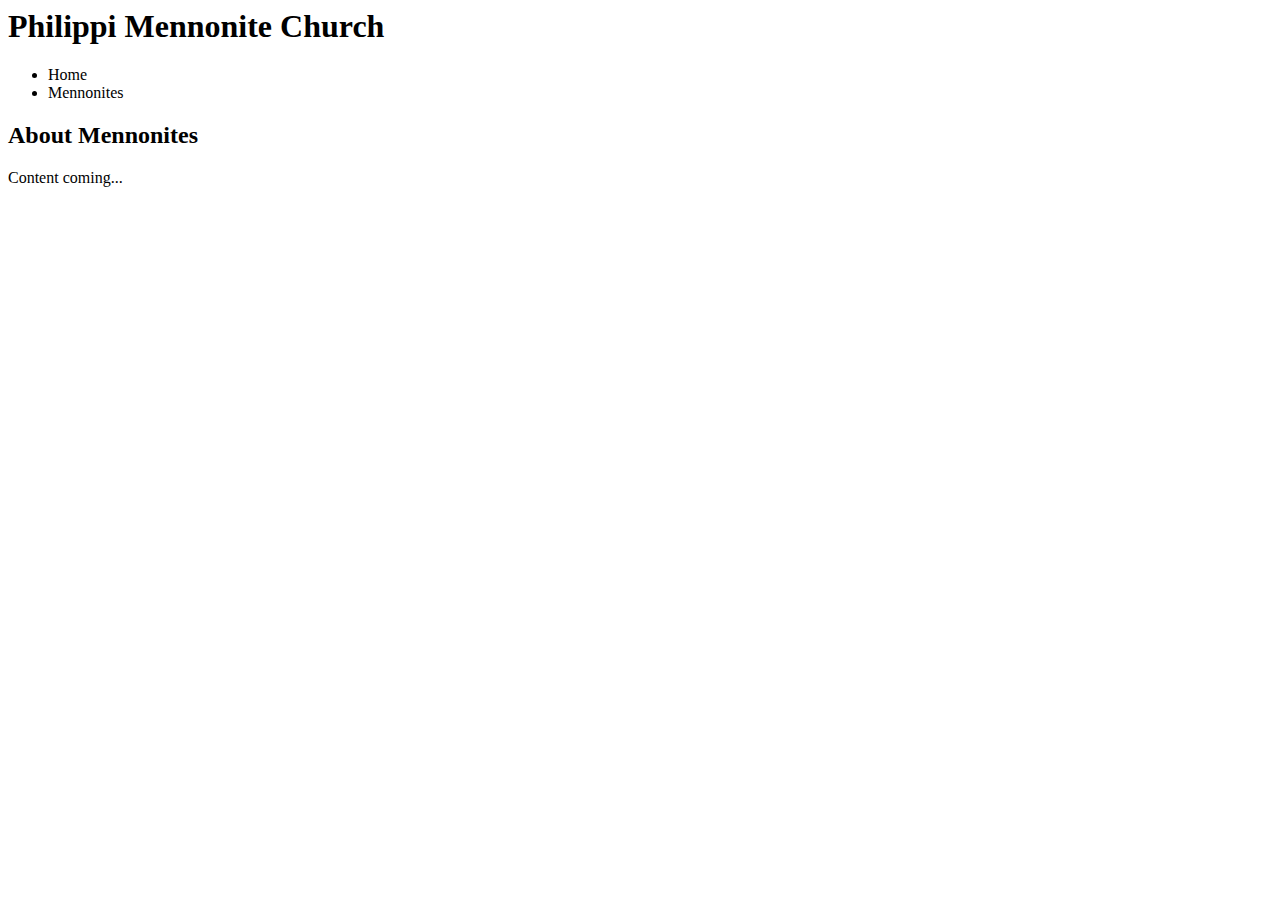
==== mennonites.html @ 368f71bc "Add the 2nd page" ====
<html>
  <head>
    <meta name="robots" content="noindex, nofollow" />
    <title>Philippi Mennonite Church - Home</title>
  </head>
  <body>
    <h1>Philippi Mennonite Church</h1>
    <nav>
      <ul>
        <li>Home</li>
        <li>Mennonites</li>
      </ul>
    </nav>
    <main>
      <h2>About Mennonites</h2>
      <p>Content coming...</p>
    </main>
  </body>
</html>
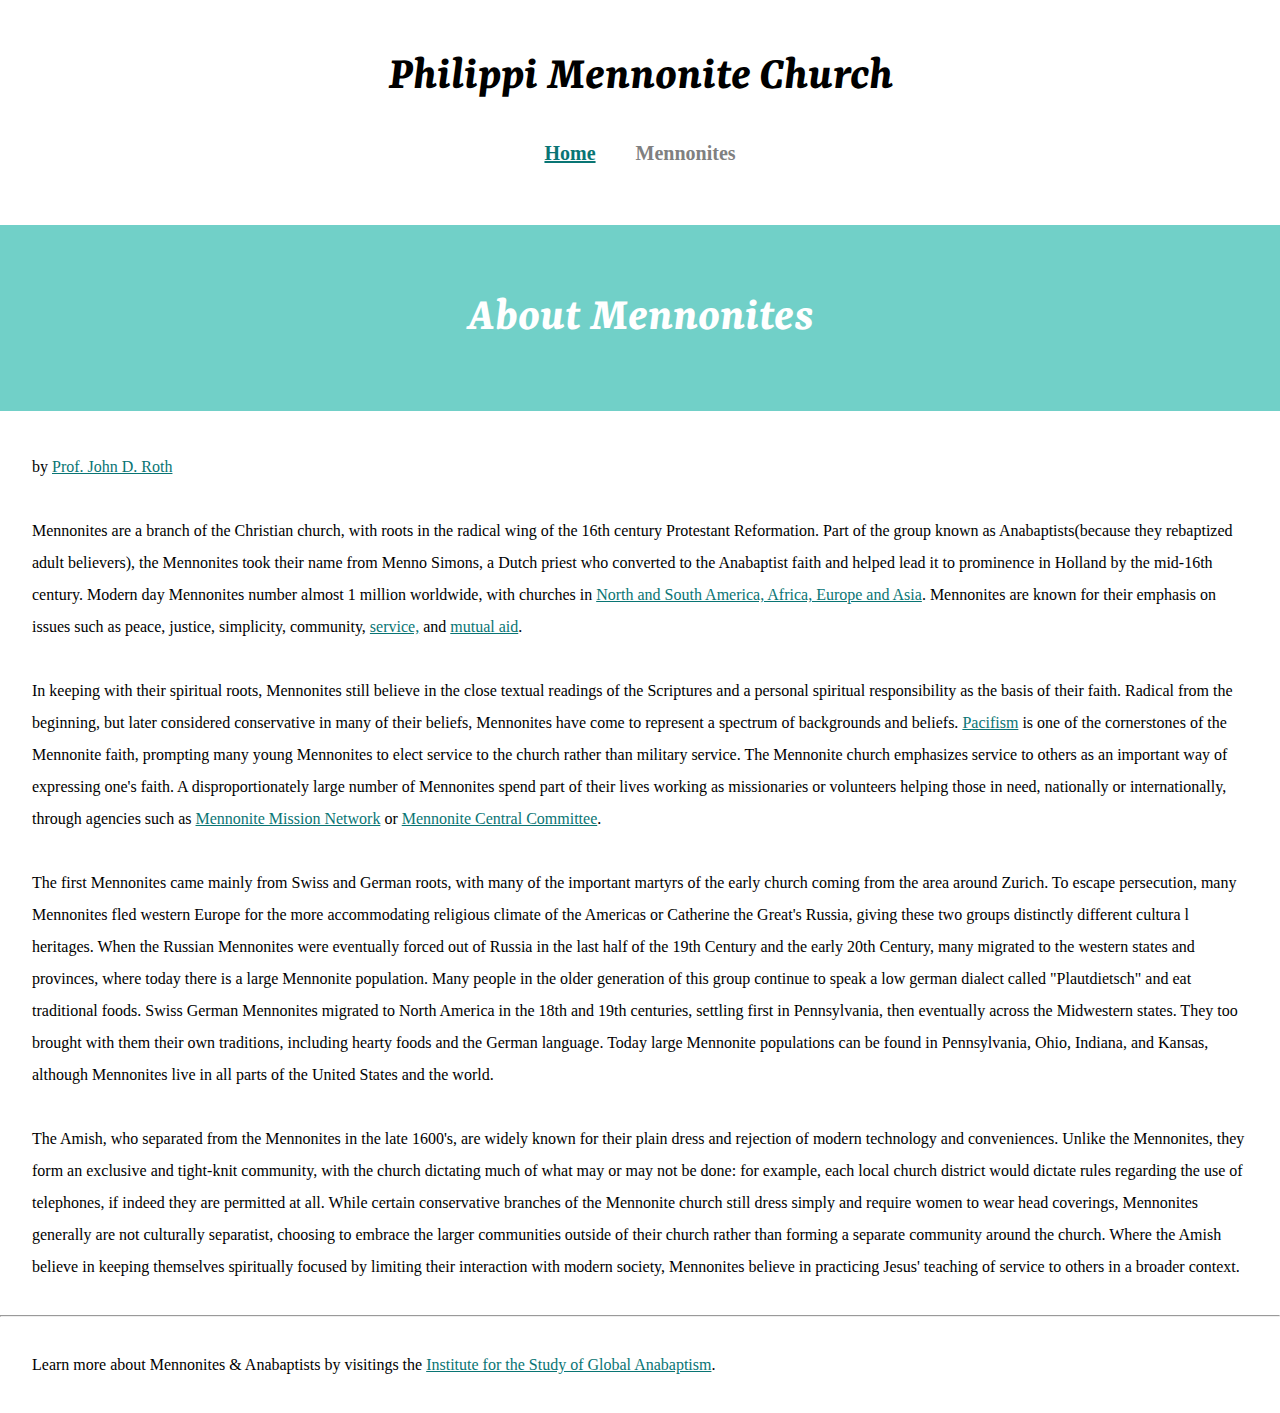
==== commit ea1faf38: "About Mennonites" ====
--- a/mennonites.html
+++ b/mennonites.html
@@ -1,19 +1,32 @@
 <html>
   <head>
     <meta name="robots" content="noindex, nofollow" />
-    <title>Philippi Mennonite Church - Home</title>
+    <link rel="stylesheet" href="main.css" type="text/css">
+    <link rel="stylesheet" href="https://fonts.googleapis.com/css?family=Rasa:bold">
+    <title>Philippi Mennonite Church - About Mennonites</title>
   </head>
   <body>
     <h1>Philippi Mennonite Church</h1>
     <nav>
       <ul>
-        <li>Home</li>
+        <li><a href="/">Home</a></li>
         <li>Mennonites</li>
       </ul>
     </nav>
     <main>
       <h2>About Mennonites</h2>
-      <p>Content coming...</p>
+      <p>by <a href="http://www.goshen.edu/isga/">Prof. John D. Roth</a></p>
+      <p>Mennonites are a branch of the Christian church, with roots in the radical wing of the 16th century Protestant Reformation. Part of the group known as Anabaptists(because they rebaptized adult believers), the Mennonites took their name from Menno Simons, a Dutch priest who converted to the Anabaptist faith and helped lead it to prominence in Holland by the mid-16th century. Modern day Mennonites number almost 1 million worldwide, with churches in <a href="http://www.mwc-cmm.org/">North and South America, Africa, Europe and Asia</a>. Mennonites are known for their emphasis on issues such as peace, justice, simplicity, community, <a href="http://www.mcc.org/">service,</a>&nbsp;and&nbsp;<a href="http://mds.mennonite.net/">mutual aid</a>.</p>
+
+
+      <p>In keeping with their spiritual roots, Mennonites still believe in the close textual readings of the Scriptures and a personal spiritual responsibility as the basis of their faith. Radical from the beginning, but later considered conservative in many of their beliefs, Mennonites have come to represent a spectrum of backgrounds and beliefs.&nbsp;<a href="http://www.thirdway.com/peace/?Topic=174|Pacifism">Pacifism</a> is one of the cornerstones of the Mennonite faith, prompting many young Mennonites to elect service to the church rather than military service. The Mennonite church emphasizes service to others as an important way of expressing one's faith. A disproportionately large number of Mennonites spend part of their lives working as missionaries or volunteers helping those in need, nationally or internationally, through agencies such as&nbsp;<a href="http://www.mennonitemission.net/">Mennonite Mission Network</a> or <a href="http://www.mcc.org/">Mennonite Central Committee</a>.</p>
+
+      <p>The first Mennonites came mainly from Swiss and German roots, with many of the important martyrs of the early church coming from the area around Zurich. To escape persecution, many Mennonites fled western Europe for the more accommodating religious climate of the Americas or Catherine the Great's Russia, giving these two groups distinctly different cultura l heritages. When the Russian Mennonites were eventually forced out of Russia in the last half of the 19th Century and the early 20th Century, many migrated to the western states and provinces, where today there is a large Mennonite population. Many people in the older generation of this group continue to speak a low german dialect called "Plautdietsch" and eat traditional foods. Swiss German Mennonites migrated to North America in the 18th and 19th centuries, settling first in Pennsylvania, then eventually across the Midwestern states. They too brought with them their own traditions, including hearty foods and the German language. Today large Mennonite populations can be found in Pennsylvania, Ohio, Indiana, and Kansas, although Mennonites live in all parts of the United States and the world.</p>
+
+      <p>The Amish, who separated from the Mennonites in the late 1600's, are widely known for their plain dress and rejection of modern technology and conveniences. Unlike the Mennonites, they form an exclusive and tight-knit community, with the church dictating much of what may or may not be done: for example, each local church district would dictate rules regarding the use of telephones, if indeed they are permitted at all. While certain conservative branches of the Mennonite church still dress simply and require women to wear head coverings, Mennonites generally are not culturally separatist, choosing to embrace the larger communities outside of their church rather than forming a separate community around the church. Where the Amish believe in keeping themselves spiritually focused by limiting their interaction with modern society, Mennonites believe in practicing Jesus' teaching of service to others in a broader context.</p>
+
+      <hr />
+      <p>Learn more about Mennonites &amp; Anabaptists by visitings the <a href="http://www.goshen.edu/isga/">Institute for the Study of Global Anabaptism</a>.</p>
     </main>
   </body>
 </html>
--- a/main.css
+++ b/main.css
@@ -0,0 +1,67 @@
+:root {
+  --nav-active: grey;
+  --link: #097574;
+  --link-hover: #71d0c8;
+  --banner-bg: #71d0c8;
+  --banner-color: white;
+  --header-color: #71d0c8;
+}
+
+body {
+  margin: 0;
+}
+
+h1, h2, h3 {
+  font-size: 3rem;
+  font-family: 'Rasa', serif;
+  font-style: italic;
+  font-weight: 700;
+}
+
+h1 {
+  margin: 3rem 3rem 1rem;
+  text-align: center;
+}
+
+a {
+  color: var(--link);
+}
+
+a:hover {
+  color: var(--link-hover);
+}
+
+nav ul {
+  display: flex;
+  align-items: center;
+  justify-content: center;
+  margin: 0;
+  padding: 0;
+  font-size: 1.25rem;
+}
+
+nav li {
+  list-style: none;
+  padding: 1em;
+  color: var(--nav-active);
+  font-weight: bold;
+}
+
+h2 {
+  padding: 4rem;
+  text-align: center;
+  background-color: var(--banner-bg);
+  color: var(--banner-color);
+}
+
+h3 {
+  margin: 2rem 2rem 1rem;
+  color: var(--header-color);
+  font-style: italic;
+}
+
+p {
+  margin: 2rem 2rem;
+  line-height: 2rem;
+  font-size: 1rem;
+}
